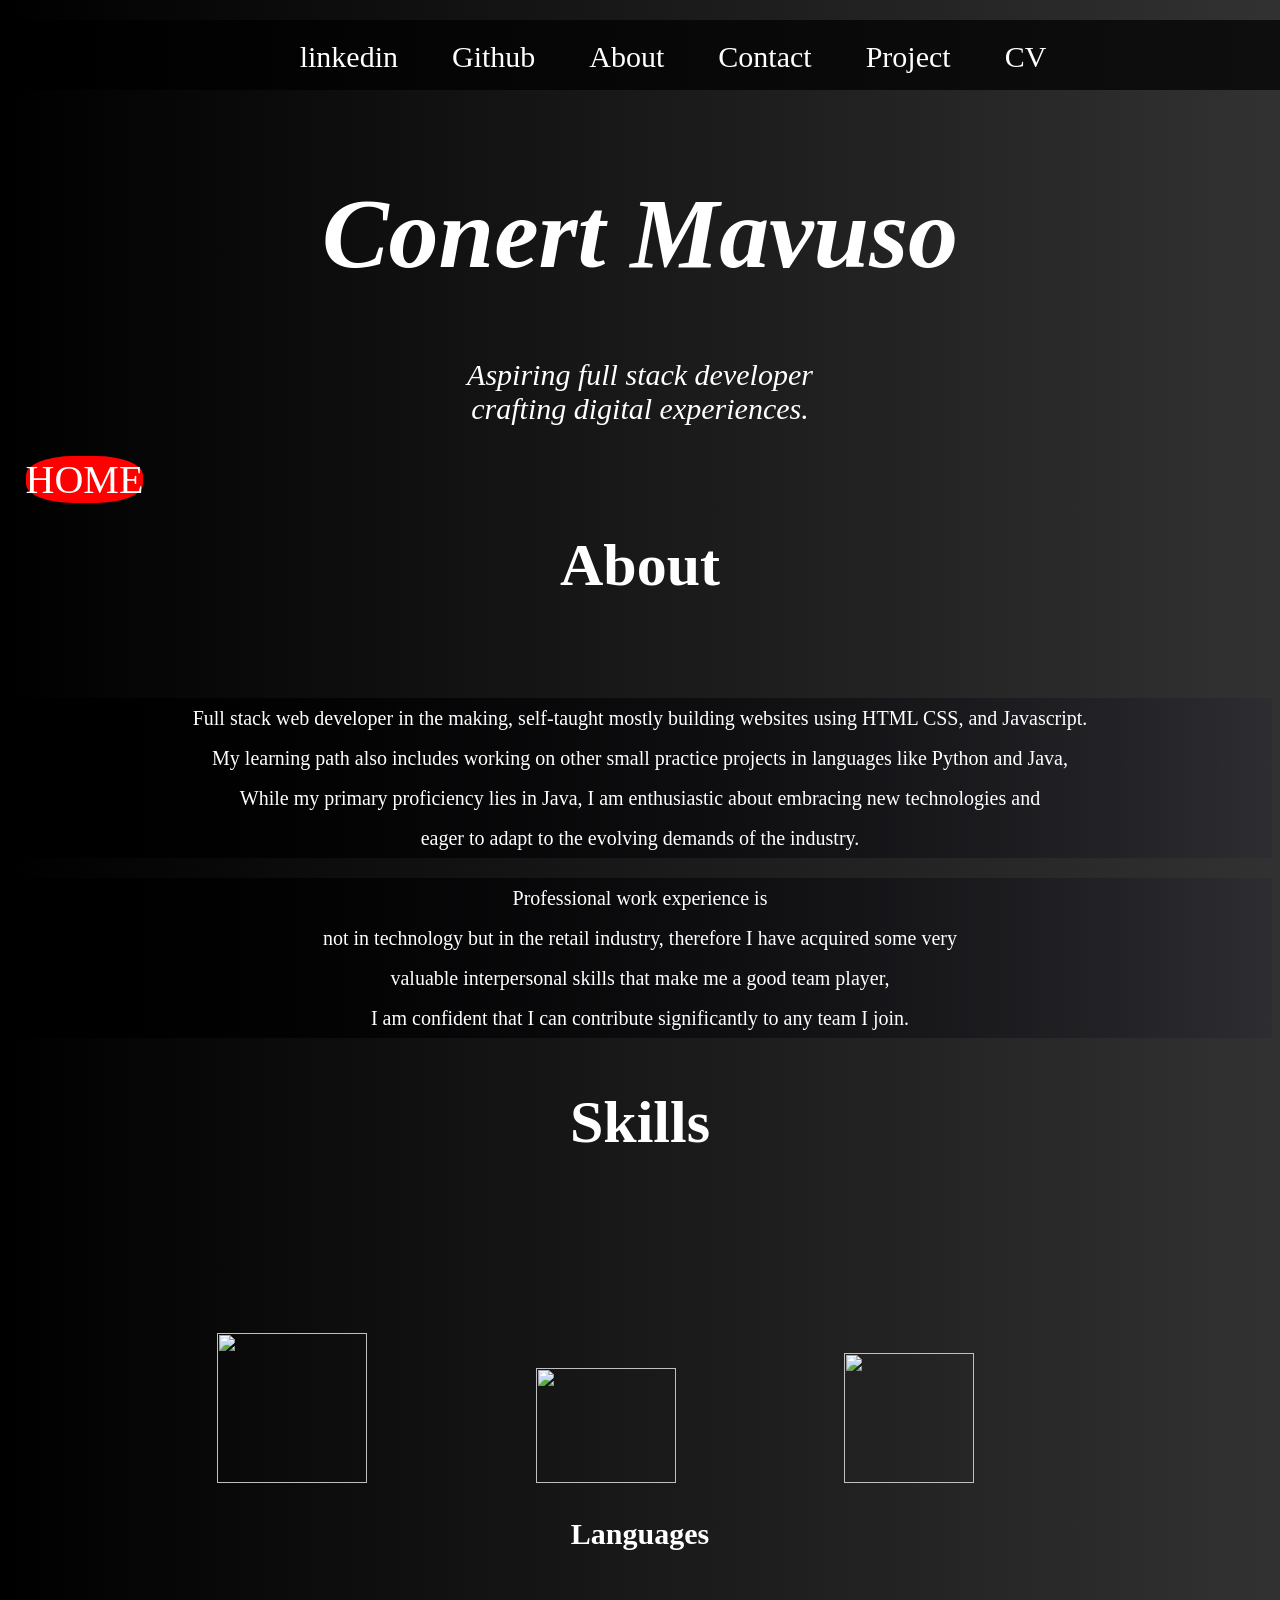
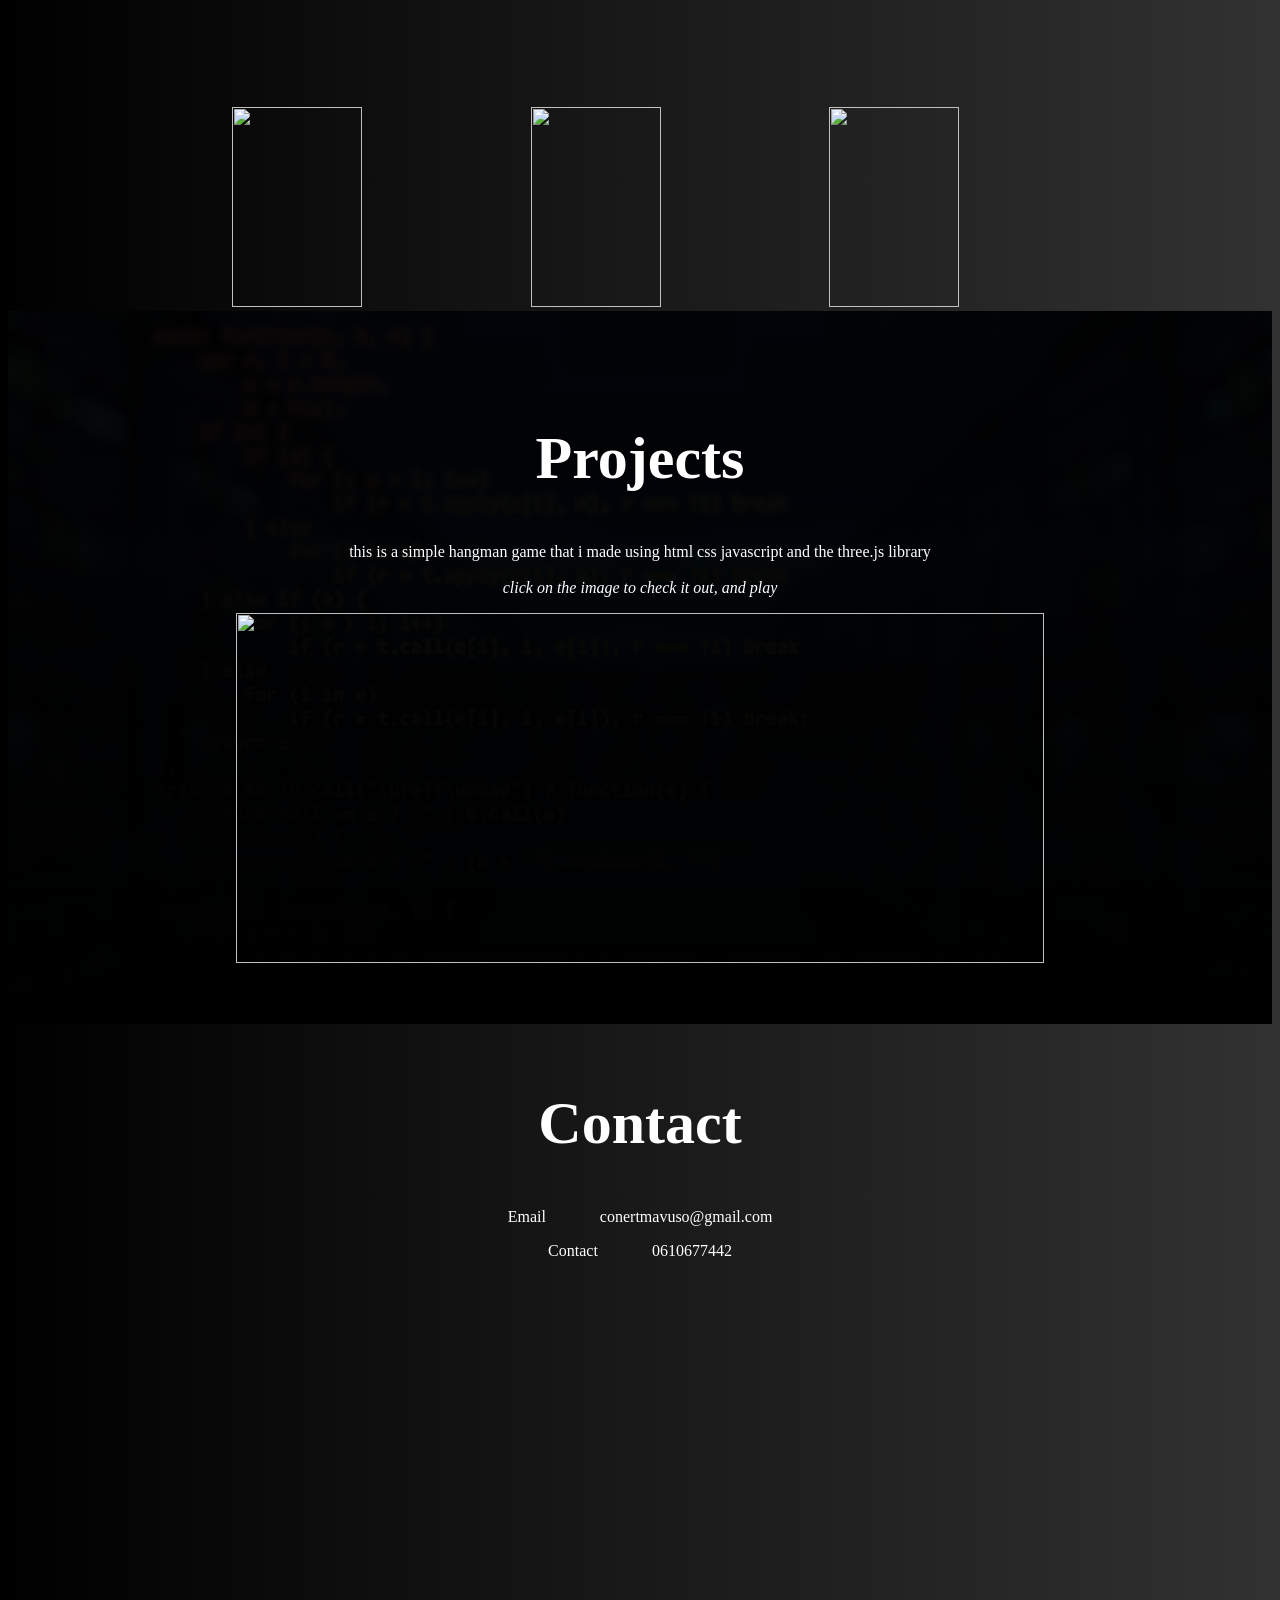
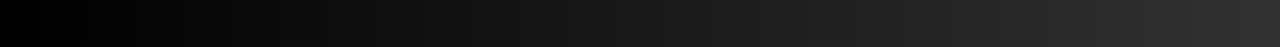
==== index.html @ 81176ad4 "home" ====
<!DOCTYPE html>
<html>
  <head>
    <meta name="viewport" content="width=device-width, initial-scale=1.0">

    <title>personal site</title>
    <link rel="stylesheet" href="./css/style.css">
    <script src="./js/index.js"></script>

   
  </head>

  <body> 
    <div id="last">
      <a href="#"> HOME </a>
      
    </div>
    <div id="the_header">
        <header>

          <div class="hamburger-menu">
            <span></span>
            <span></span>
            <span></span>
          </div>


          <nav class="navbar">
        <p><a href="https://linkedin.com/in/conert-mavuso-80545427b"  target="_blank">linkedin</a></p>
        <p><a href="https://github.com/conert1" target="_blank">Github</a></p>
      <p><a href="#first_paragraph">About</a></p>
      <p><a href="#fourth_paragraph">Contact</a></p>
      <p><a href="#third_paragraph">Project</a></p>
      <p><a href="./pics/curriculum_vitae_of_Conert_Mavuso.pdf" target="_blank">CV</a></p>
    </nav>
    </header>
    
    <div class="intro">
      <h1>Conert Mavuso</h1>
      <p>
        Aspiring full stack developer <br />
        crafting digital experiences.
      </p>
    </div>
    </div>
    
    <!-- style this -->
    <h2>About</h2>
    <div id="first_paragraph">
      <div id = "first_paragraph_one">
        <p>Full stack web developer in the making, self-taught mostly building websites using HTML CSS, and Javascript.
      <br> My learning path also includes working on other small practice projects in languages like Python and Java,
      <br> While my primary proficiency lies in Java, I am enthusiastic about embracing new technologies and
      <br> eager to adapt to the evolving demands of the industry. 
      </div>
    
      
      <div id = "first_paragraph_two">
        Professional work experience is
      <br> not in technology but in the retail industry,
       therefore I have acquired some very<br> valuable interpersonal skills that make me a good team player,
      <br> I am confident that I can contribute
      significantly to any team I join. </p>
      </div>
      </div>


            <h2>Skills</h2>
         
            <div class="photos">
                <img src="pics/html-5.png" alt="" width="150" height="150">
                <img src="pics/social.png" alt="" width="140" height="115">
                <img src="pics/js.png" alt="" width="130" height="130">
          
            </div>
            <h3>Languages</h3>
            <div class="photos">
                <img src="pics/Python.png" alt="" width="130" height="200">
                <img src="pics/C++.png" alt="" width="130" height="200">
                <img src="pics/Java.png" alt="" width="130" height="200">
         
            </div>
    
        <div id="third_paragraph">
            <h2>Projects</h2>
            <p>this is a simple hangman game that i made using html css javascript and the three.js library<br><br><i>click on the image to check it out, and play</i> </p>
            <a href="https://conert1.github.io/personal-profile/game/"><img src="pics/hangman.png" alt="" height="350" width="80%"></a>
        </div>

        <div id="fourth_paragraph">
        <h2>Contact</h2>
        <p>Email            conertmavuso@gmail.com</p>
        <p>Contact          0610677442</p>
        <!-- <p>Send me a message on linkedin <a href="https://linkedin.com/in/conert-mavuso-80545427b">linkedin</a></p> -->
        </div>
 
  </body>
</html>
---- css/style.css ----
body {
  background-image: linear-gradient(
    90deg,
    rgb(0, 0, 0),
    rgba(36, 36, 37, 0.938)
  );
  text-align: center;
}

#the_header {
  padding-top: 8%;
  height: fit-content;
  padding-bottom: 2%;
}

h1 {
  color: white;
  font-size: 100px;
}
 
h2{
  color: white;
  font-size: 80px;
}

h3{
  color: white;
  font-size: 30px;
}

header {
  position: fixed;
  margin-top: -7%;
  background-color: rgba(0, 0, 0, 0.705);
  width: 100%;
}

header p {
  display: inline-block;
  margin-top: 20px;
  padding-left: 50px;
}

header a {
  display: block;
  text-decoration: none;
  color: white;
  font-size: 30px;
}

header a:hover {
  color: greenyellow;
}

.intro {
  padding-top: 0%;
  font-size: 30px;
  font-style: italic;
  color: white;
}

h2 {
  font-size: 60px;
}
#first_paragraph {
  height: fit-content;
  padding-top: 6%;
  margin-top: -3.8%;
  color: white;
  /* background-image: linear-gradient(rgba(0, 0, 0, 0.6), rgba(0, 0, 0, 0.8)), url("/pics/monitor-1307227_1920.jpg"); */
  font-size: 20px;
  white-space: 60px;
  line-height: 40px;
}

#first_paragraph_one{
  background-image: linear-gradient(
    90deg,
    rgb(0, 0, 0),
    rgba(5, 5, 43, 0.1)
  );
}
#first_paragraph_two{
  background-image: linear-gradient(
    90deg,
    rgb(0, 0, 0),
    rgba(5, 5, 43, 0.1)
  );
}

.photos{
  width: 100%;
}

.photos img {
  padding-left: 3%;
  margin-right: 10%;
  padding-top: 10%;
  transition: transform 0.3s ease;
}

.photos img:hover {
  transform: scale(1.1);
}

#third_paragraph img:hover {
  transition: transform 0.3s ease;
  transform: scale(1.1);
}

#third_paragraph {
  height: 650px;
  color: white;

  background-image: linear-gradient(rgba(0, 0, 0, 0.95), rgba(0, 0, 0, 2)), url("/pics/source-4280758_1280.jpg");
  padding-top: 5%;
}

#fourth_paragraph {
  color: white;
  height: 600px;
  margin-top: -3.8%;
  /* font-size: 2vw; */
  word-spacing: 50px;
  padding-top: 5%;
}

#fourth_paragraph a {
  color: wheat;
  text-decoration: none;
}

#fourth_paragraph a:hover {
  color: greenyellow;
}

#last {
  position: fixed;
  left: 2%;
  text-decoration: none;
  margin-top: 35%;
  color: white;
  background-color: rgb(255, 0, 0);
  font-size: 40px;
  border-radius: 40%;
  transition: transform 0.3s ease;
  z-index: 1000;
}

#last:hover {
  text-decoration: none;
  transform: scale(1.4);
}

#last a {
  text-decoration: none;
  color: white;
}


.hamburger-menu {
    display: none;
    flex-direction: column;
    cursor: pointer;
  }
  
  .hamburger-menu span {
    background: white;
    height: 3px;
    margin: 5px;
    width: 25px;
  }

  @media (max-width: 800px) {
    .hamburger-menu {
      display: flex;
    }
  
    .navbar {
      display: none; 
      flex-direction: column;
      width: 100%;
    }
  
    .navbar.active {
      display: flex; 
    }
  }
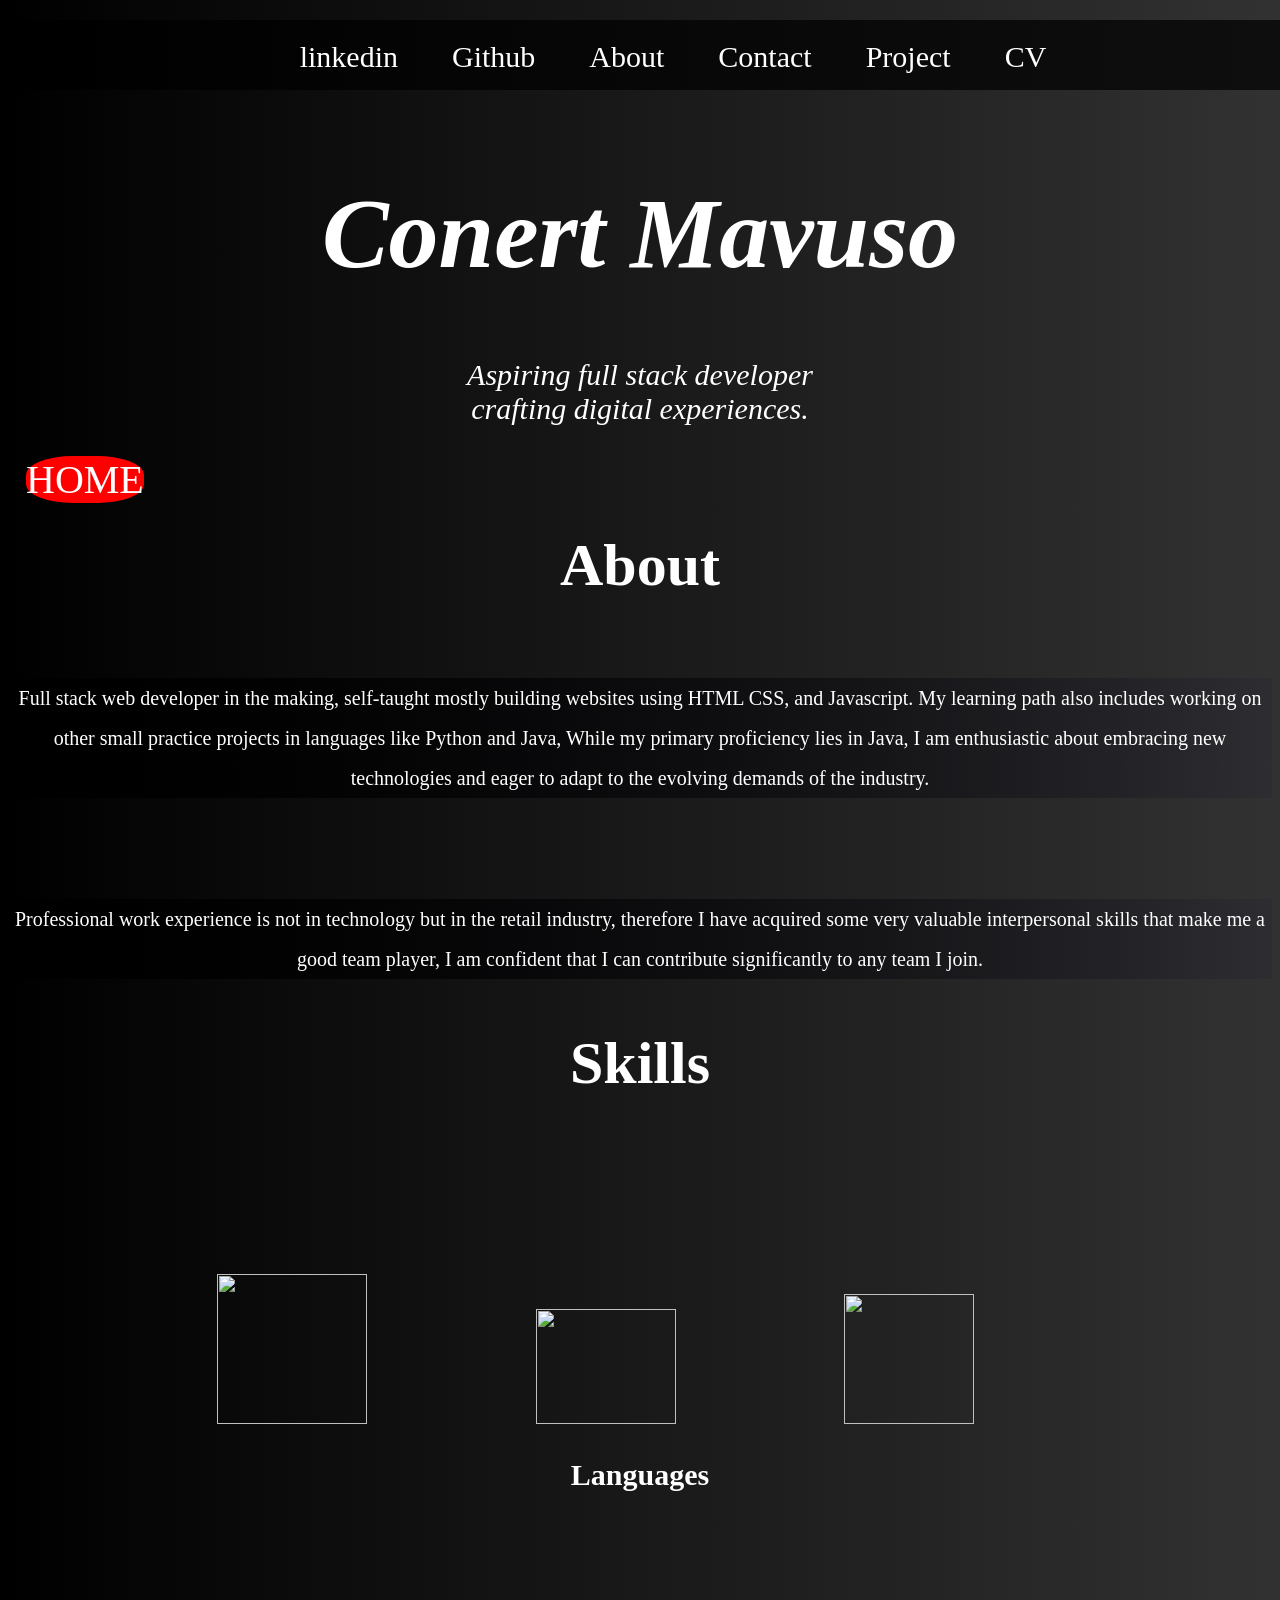
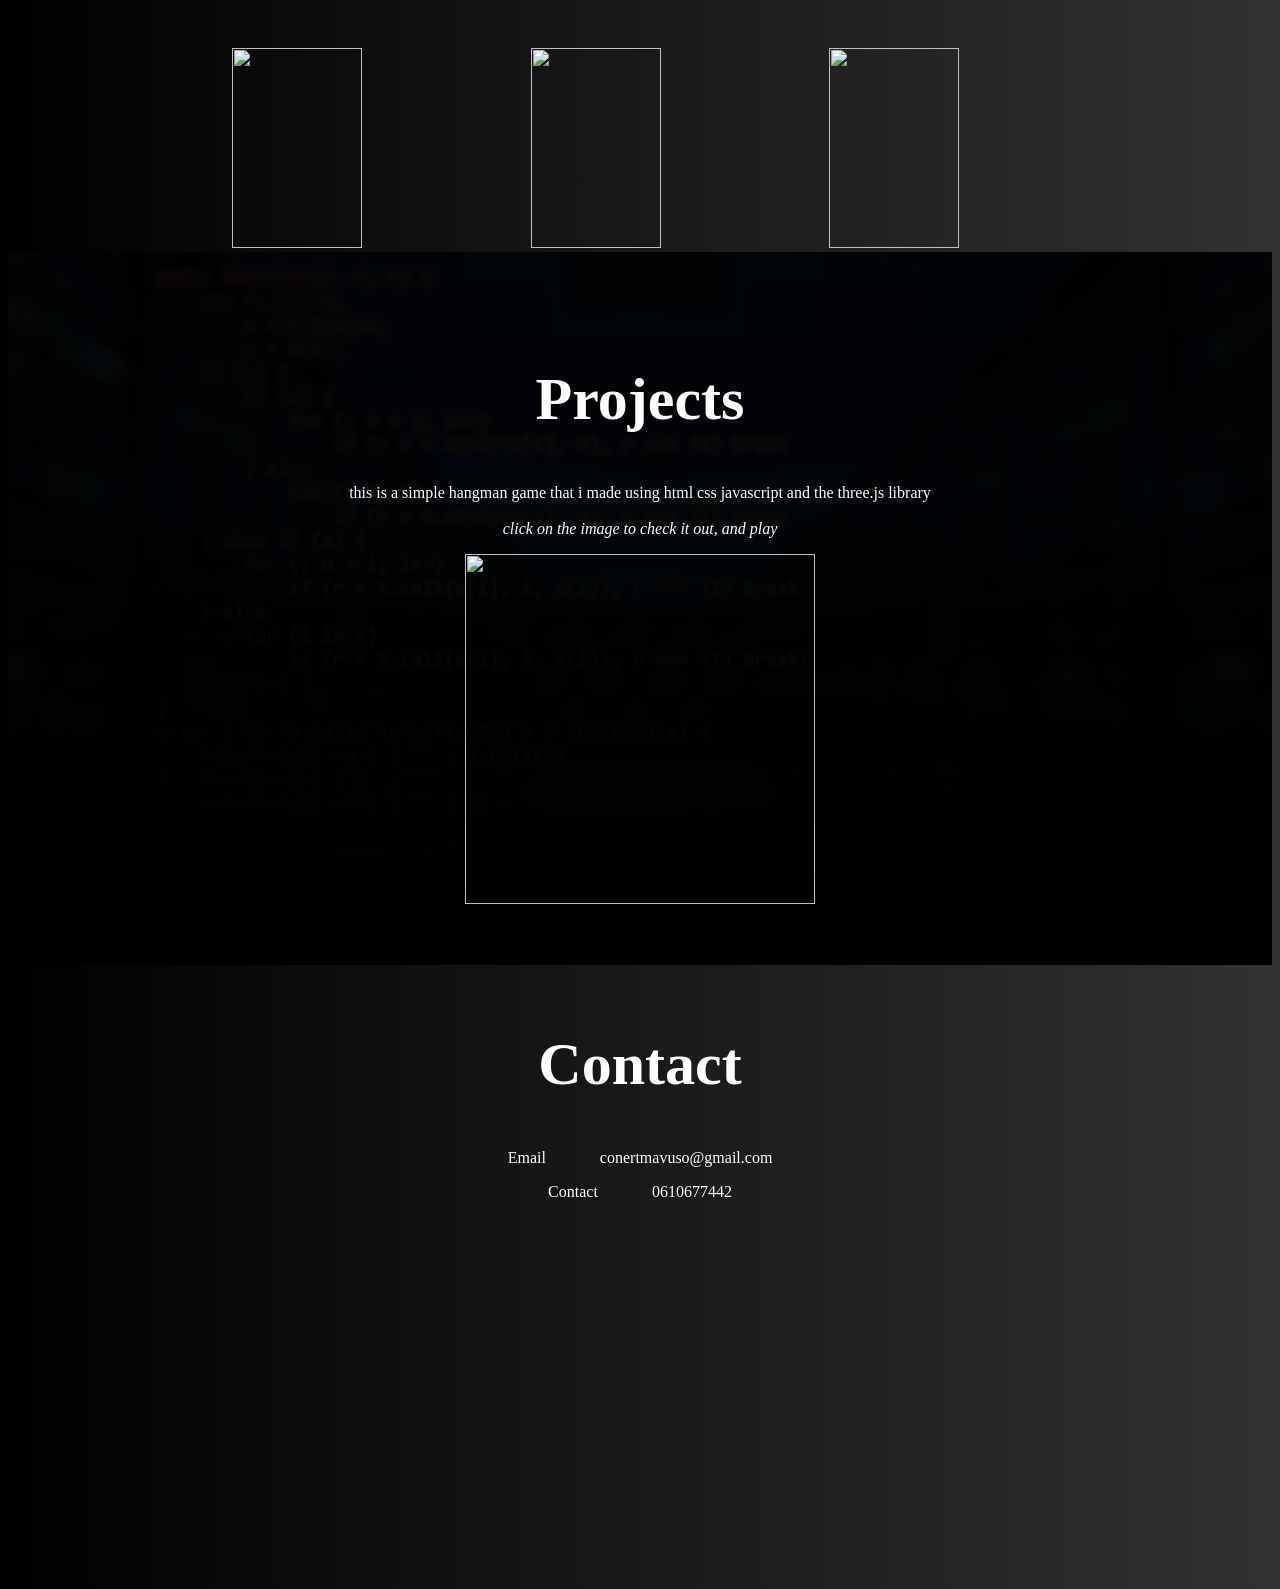
==== commit b54885d6: "fixed the html" ====
--- a/index.html
+++ b/index.html
@@ -1,5 +1,5 @@
 <!DOCTYPE html>
-<html>
+<html lang="en">
   <head>
     <meta name="viewport" content="width=device-width, initial-scale=1.0">
 
@@ -38,29 +38,28 @@
     <div class="intro">
       <h1>Conert Mavuso</h1>
       <p>
-        Aspiring full stack developer <br />
+        Aspiring full stack developer <br/>
         crafting digital experiences.
       </p>
     </div>
     </div>
     
-    <!-- style this -->
     <h2>About</h2>
     <div id="first_paragraph">
       <div id = "first_paragraph_one">
-        <p>Full stack web developer in the making, self-taught mostly building websites using HTML CSS, and Javascript.
-      <br> My learning path also includes working on other small practice projects in languages like Python and Java,
-      <br> While my primary proficiency lies in Java, I am enthusiastic about embracing new technologies and
-      <br> eager to adapt to the evolving demands of the industry. 
+        Full stack web developer in the making, self-taught mostly building websites using HTML CSS, and Javascript.
+       My learning path also includes working on other small practice projects in languages like Python and Java,
+       While my primary proficiency lies in Java, I am enthusiastic about embracing new technologies and
+       eager to adapt to the evolving demands of the industry. 
       </div>
     
       
       <div id = "first_paragraph_two">
         Professional work experience is
-      <br> not in technology but in the retail industry,
-       therefore I have acquired some very<br> valuable interpersonal skills that make me a good team player,
-      <br> I am confident that I can contribute
-      significantly to any team I join. </p>
+      not in technology but in the retail industry,
+       therefore I have acquired some very valuable interpersonal skills that make me a good team player,
+      I am confident that I can contribute
+      significantly to any team I join.
       </div>
       </div>
 
@@ -84,14 +83,13 @@
         <div id="third_paragraph">
             <h2>Projects</h2>
             <p>this is a simple hangman game that i made using html css javascript and the three.js library<br><br><i>click on the image to check it out, and play</i> </p>
-            <a href="https://conert1.github.io/personal-profile/game/"><img src="pics/hangman.png" alt="" height="350" width="80%"></a>
+            <a href="https://conert1.github.io/personal-profile/game/"><img src="pics/hangman.png" alt="" height="350" width="350"></a>
         </div>
 
         <div id="fourth_paragraph">
         <h2>Contact</h2>
         <p>Email            conertmavuso@gmail.com</p>
         <p>Contact          0610677442</p>
-        <!-- <p>Send me a message on linkedin <a href="https://linkedin.com/in/conert-mavuso-80545427b">linkedin</a></p> -->
         </div>
  
   </body>
--- a/css/style.css
+++ b/css/style.css
@@ -81,6 +81,7 @@
   );
 }
 #first_paragraph_two{
+  margin-top: 8%;
   background-image: linear-gradient(
     90deg,
     rgb(0, 0, 0),
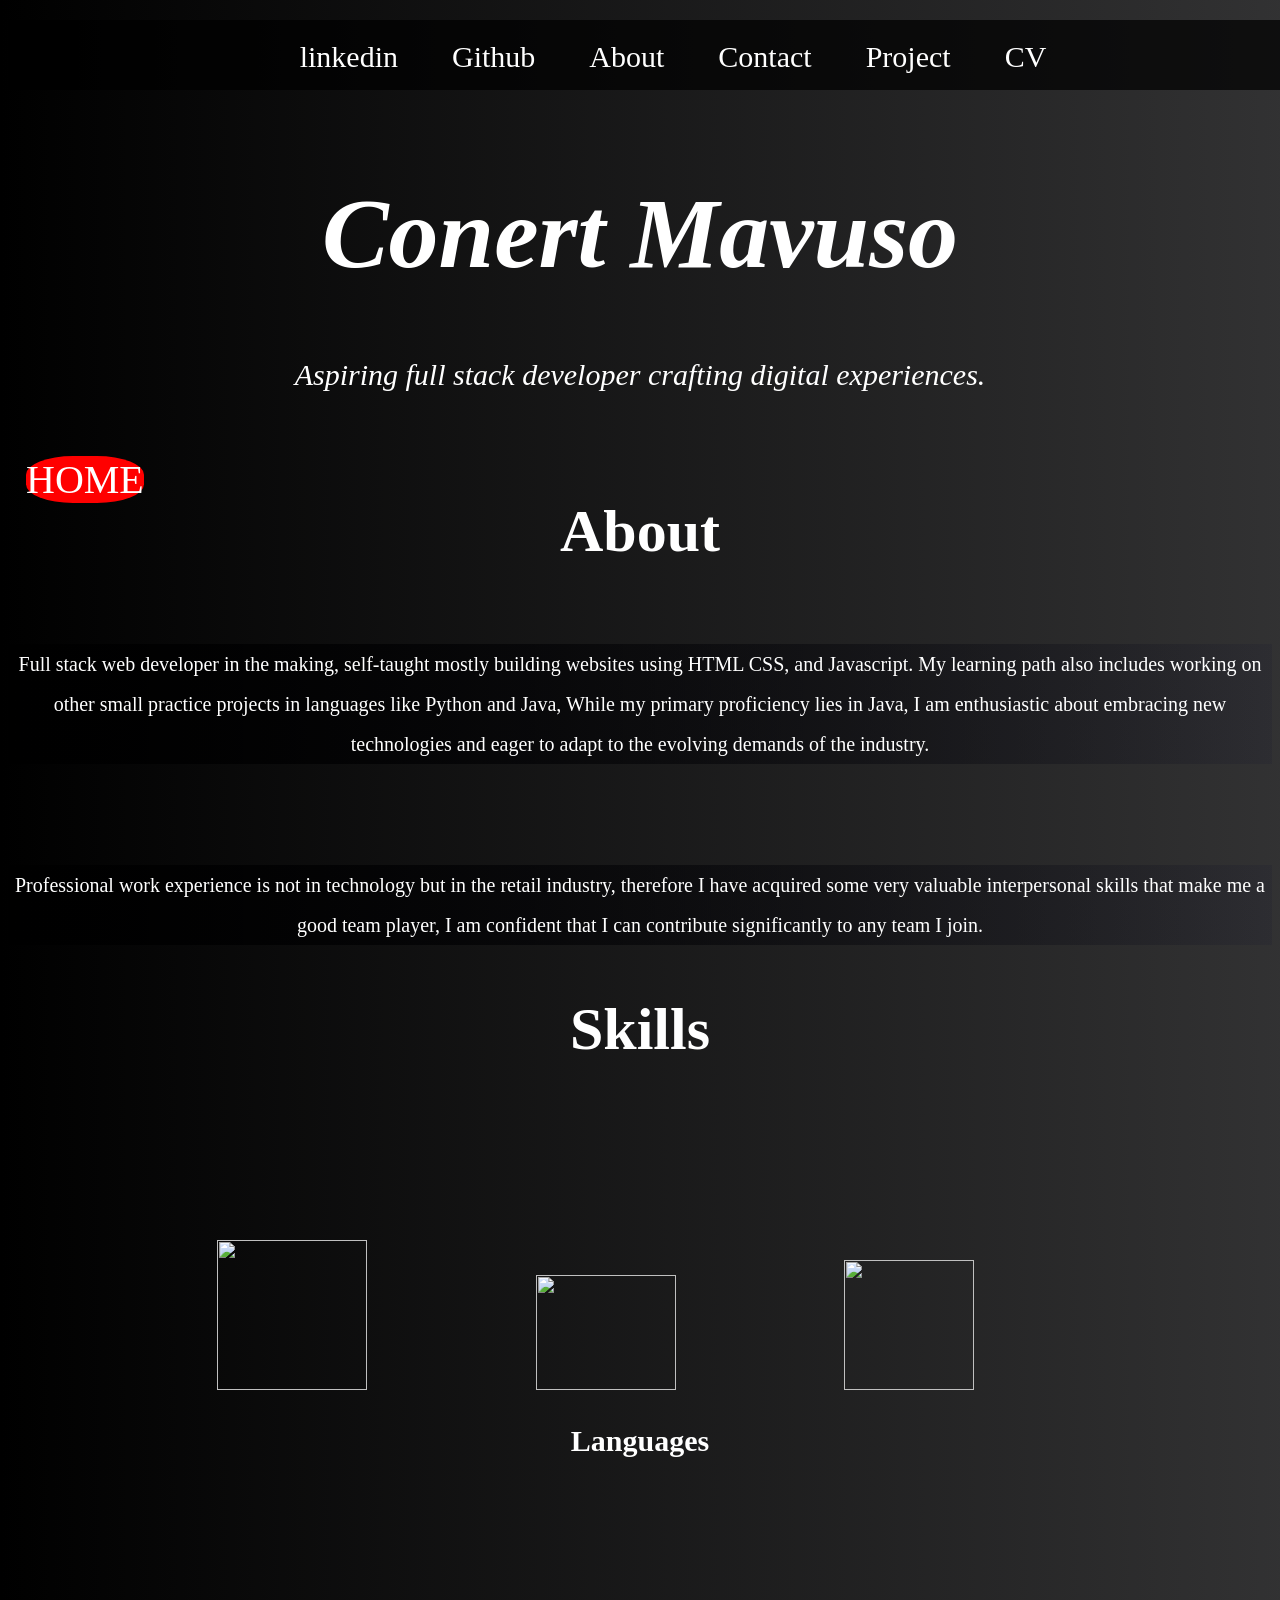
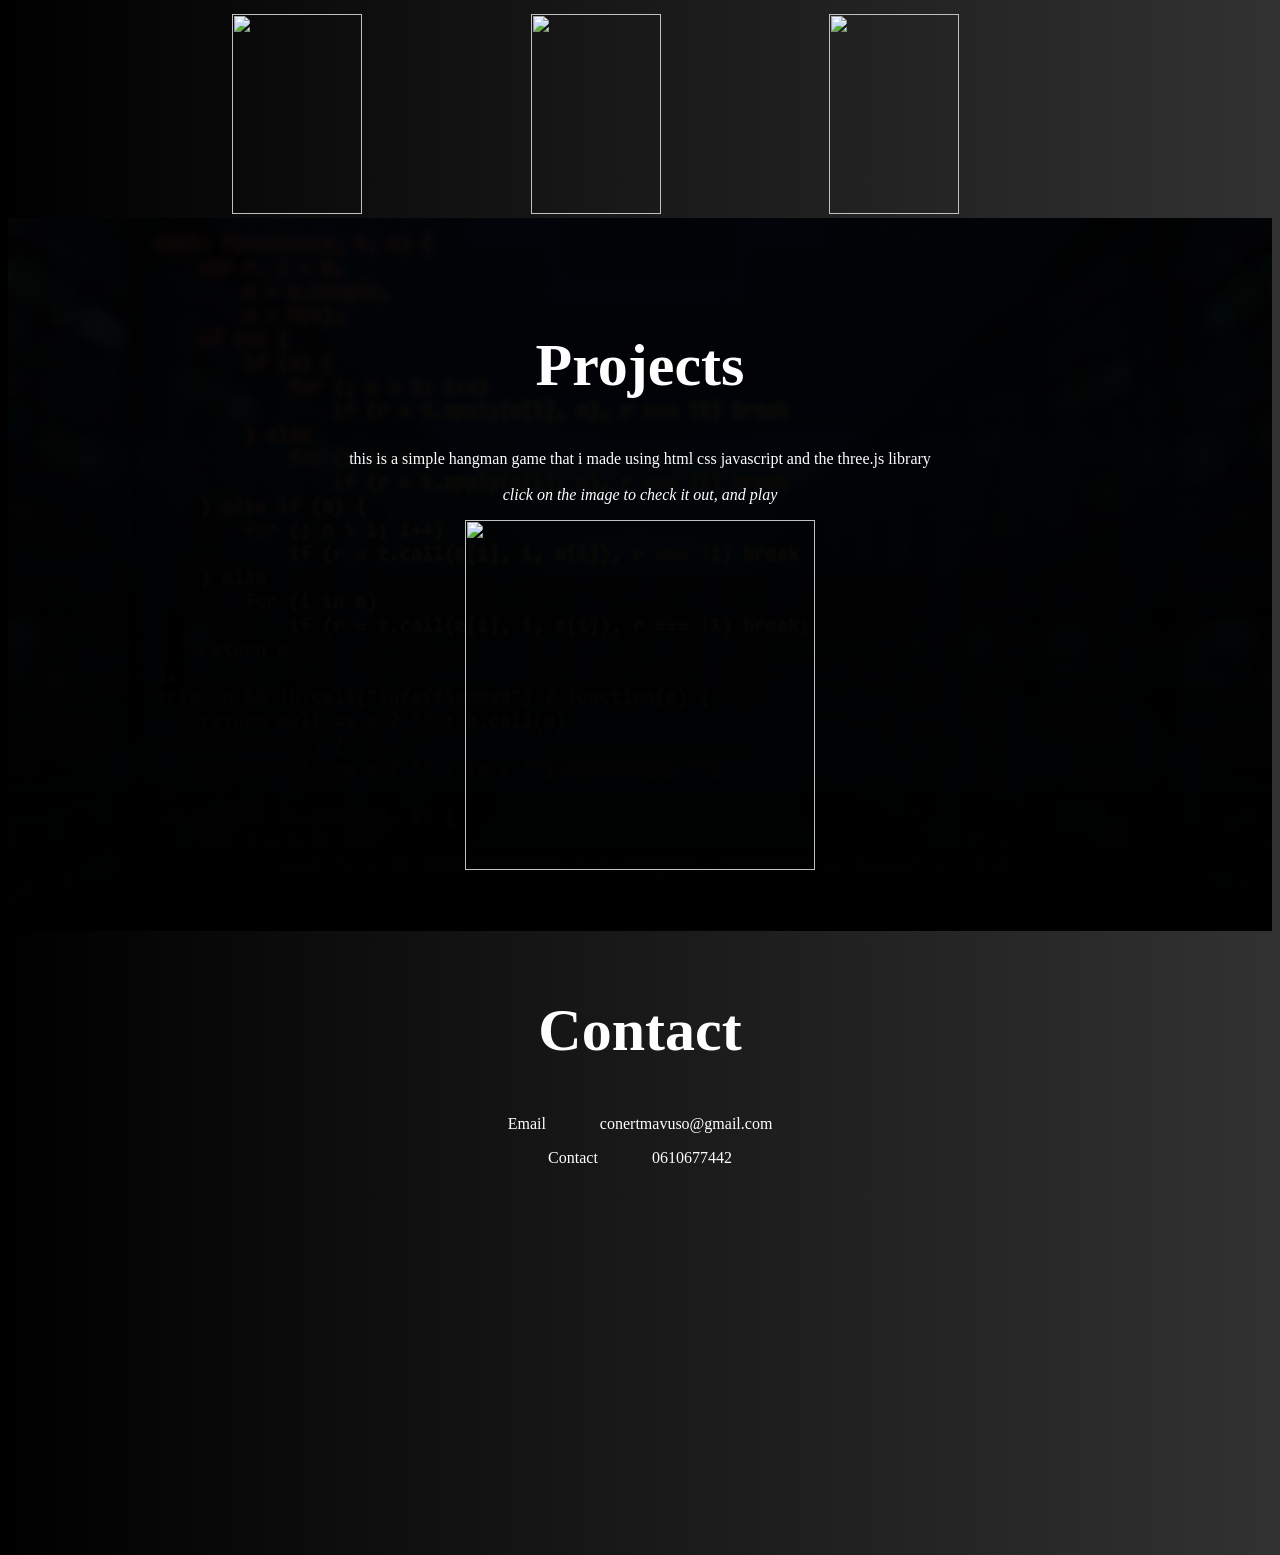
==== commit 0cc95403: "fixed the htmll" ====
--- a/index.html
+++ b/index.html
@@ -38,7 +38,7 @@
     <div class="intro">
       <h1>Conert Mavuso</h1>
       <p>
-        Aspiring full stack developer <br/>
+        Aspiring full stack developer
         crafting digital experiences.
       </p>
     </div>
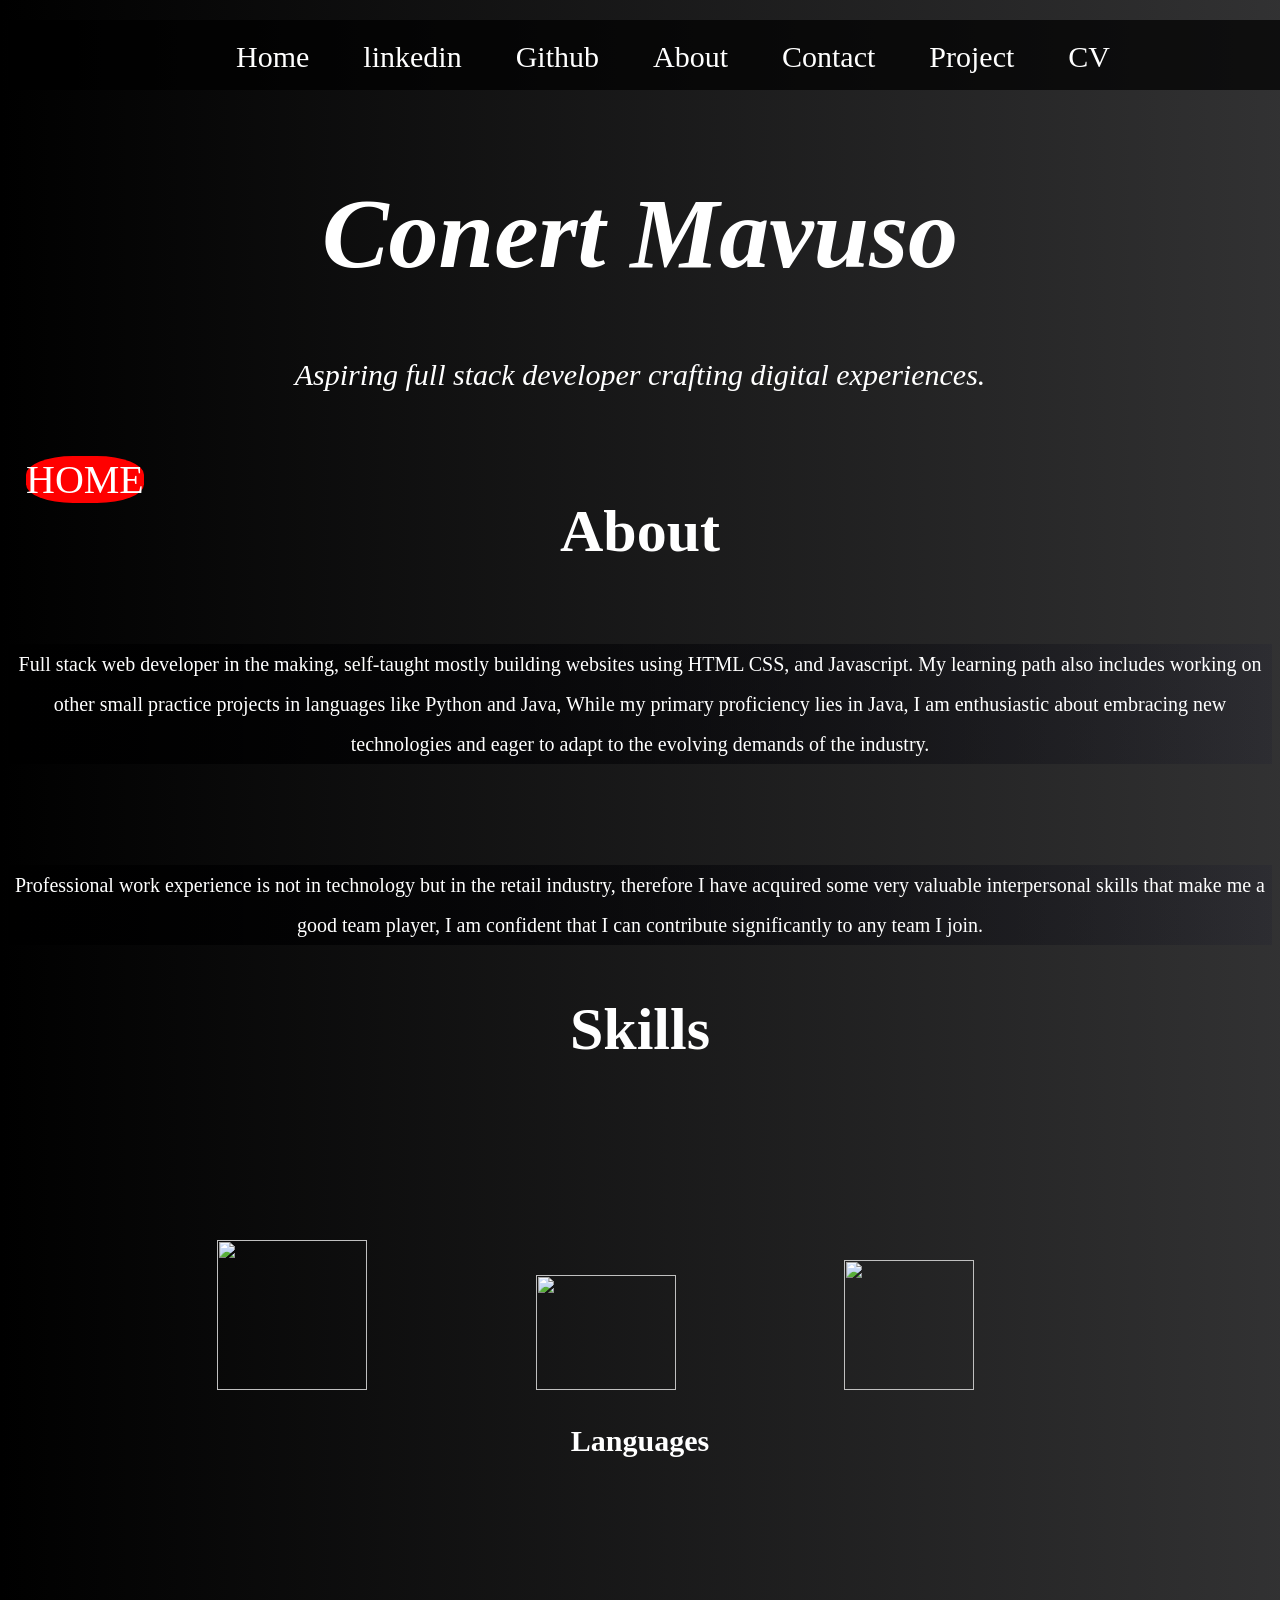
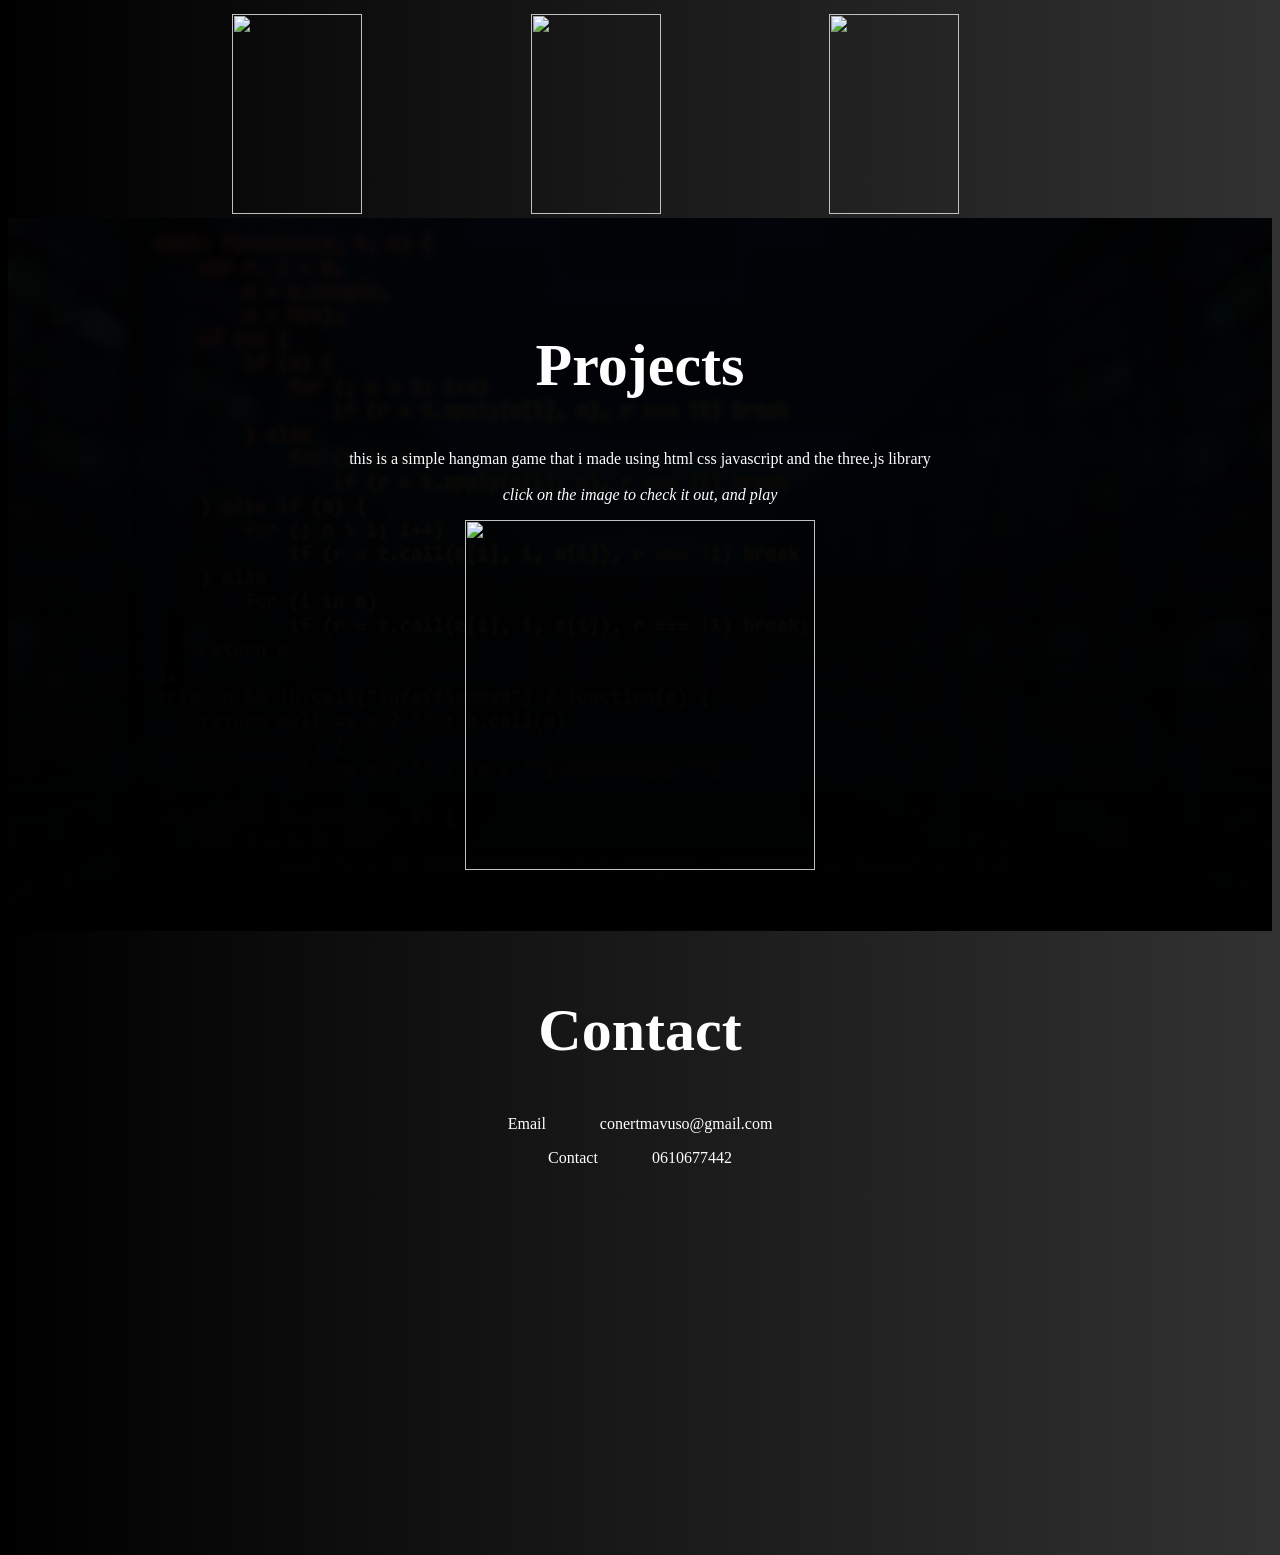
==== commit 02ca6ebc: "added home to navigation" ====
--- a/index.html
+++ b/index.html
@@ -26,8 +26,10 @@
 
 
           <nav class="navbar">
+         <p><a href="#"> Home </a></p>   
         <p><a href="https://linkedin.com/in/conert-mavuso-80545427b"  target="_blank">linkedin</a></p>
         <p><a href="https://github.com/conert1" target="_blank">Github</a></p>
+        
       <p><a href="#first_paragraph">About</a></p>
       <p><a href="#fourth_paragraph">Contact</a></p>
       <p><a href="#third_paragraph">Project</a></p>
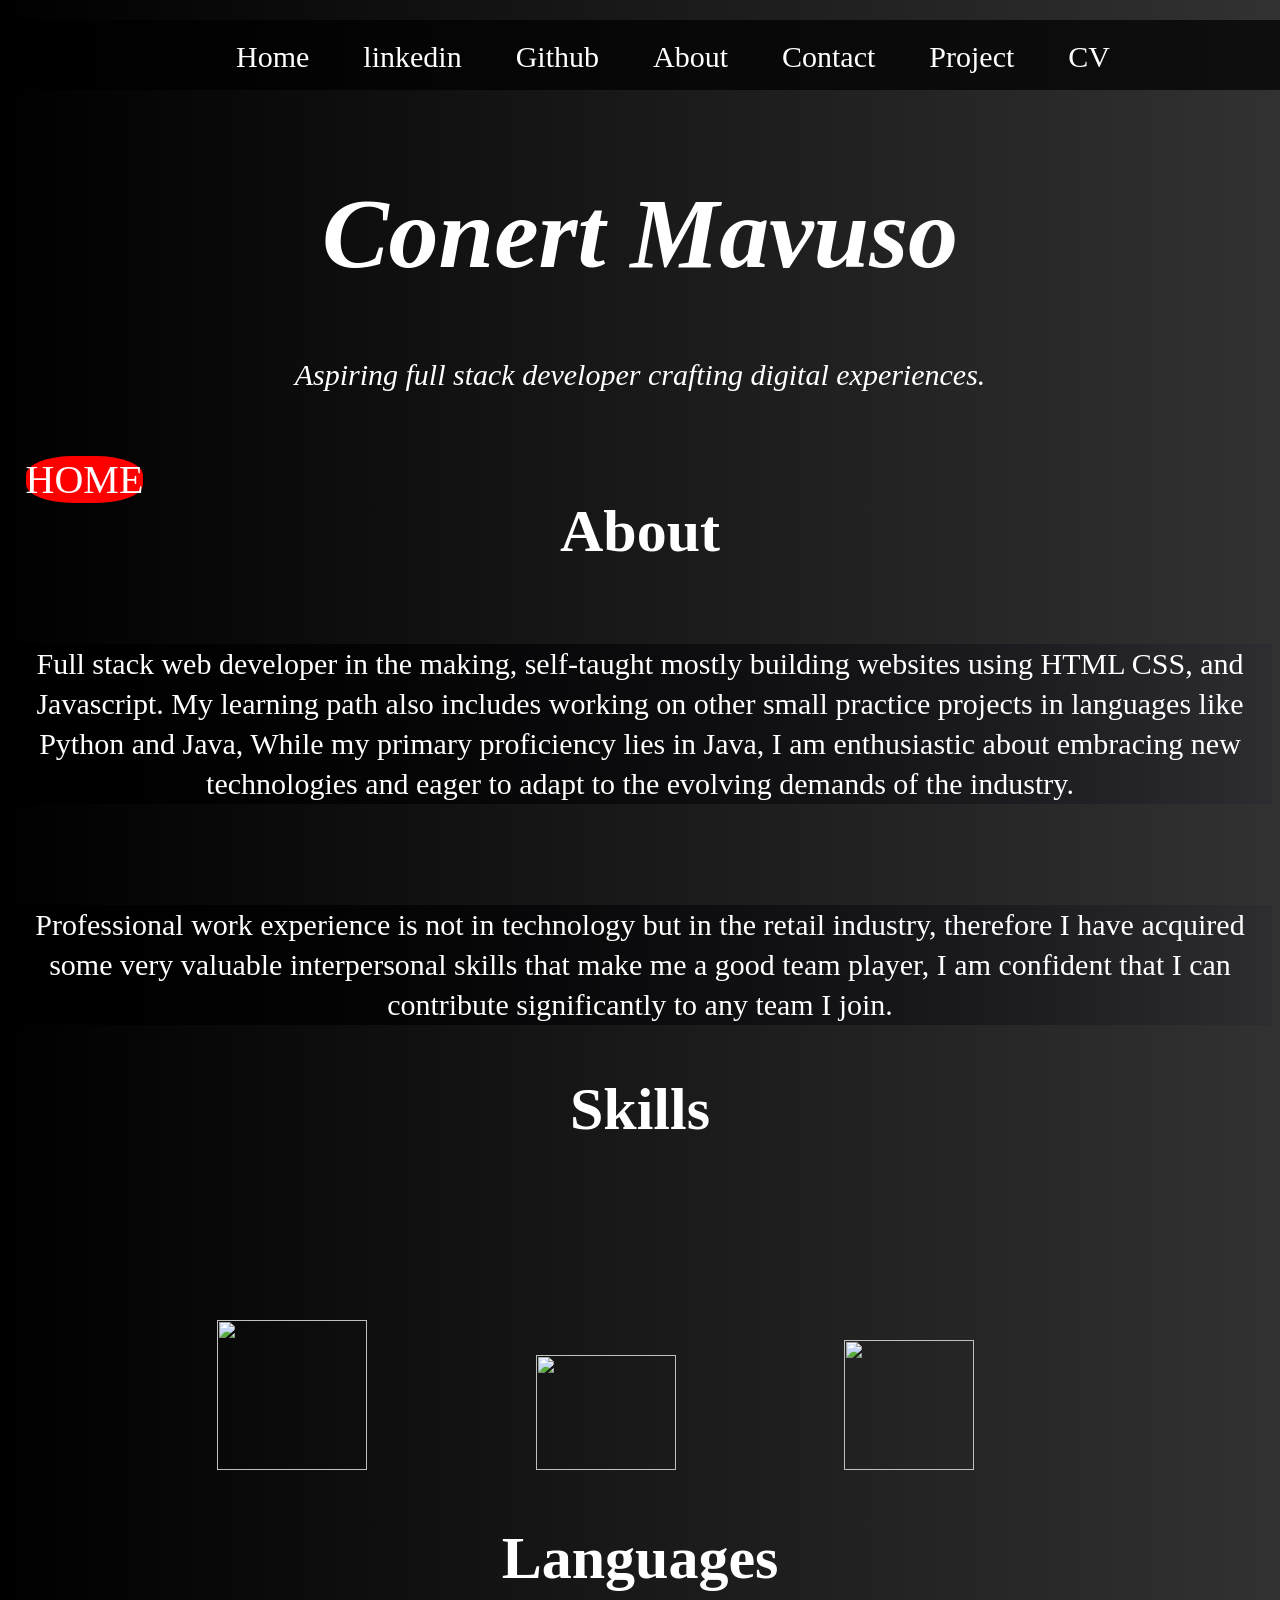
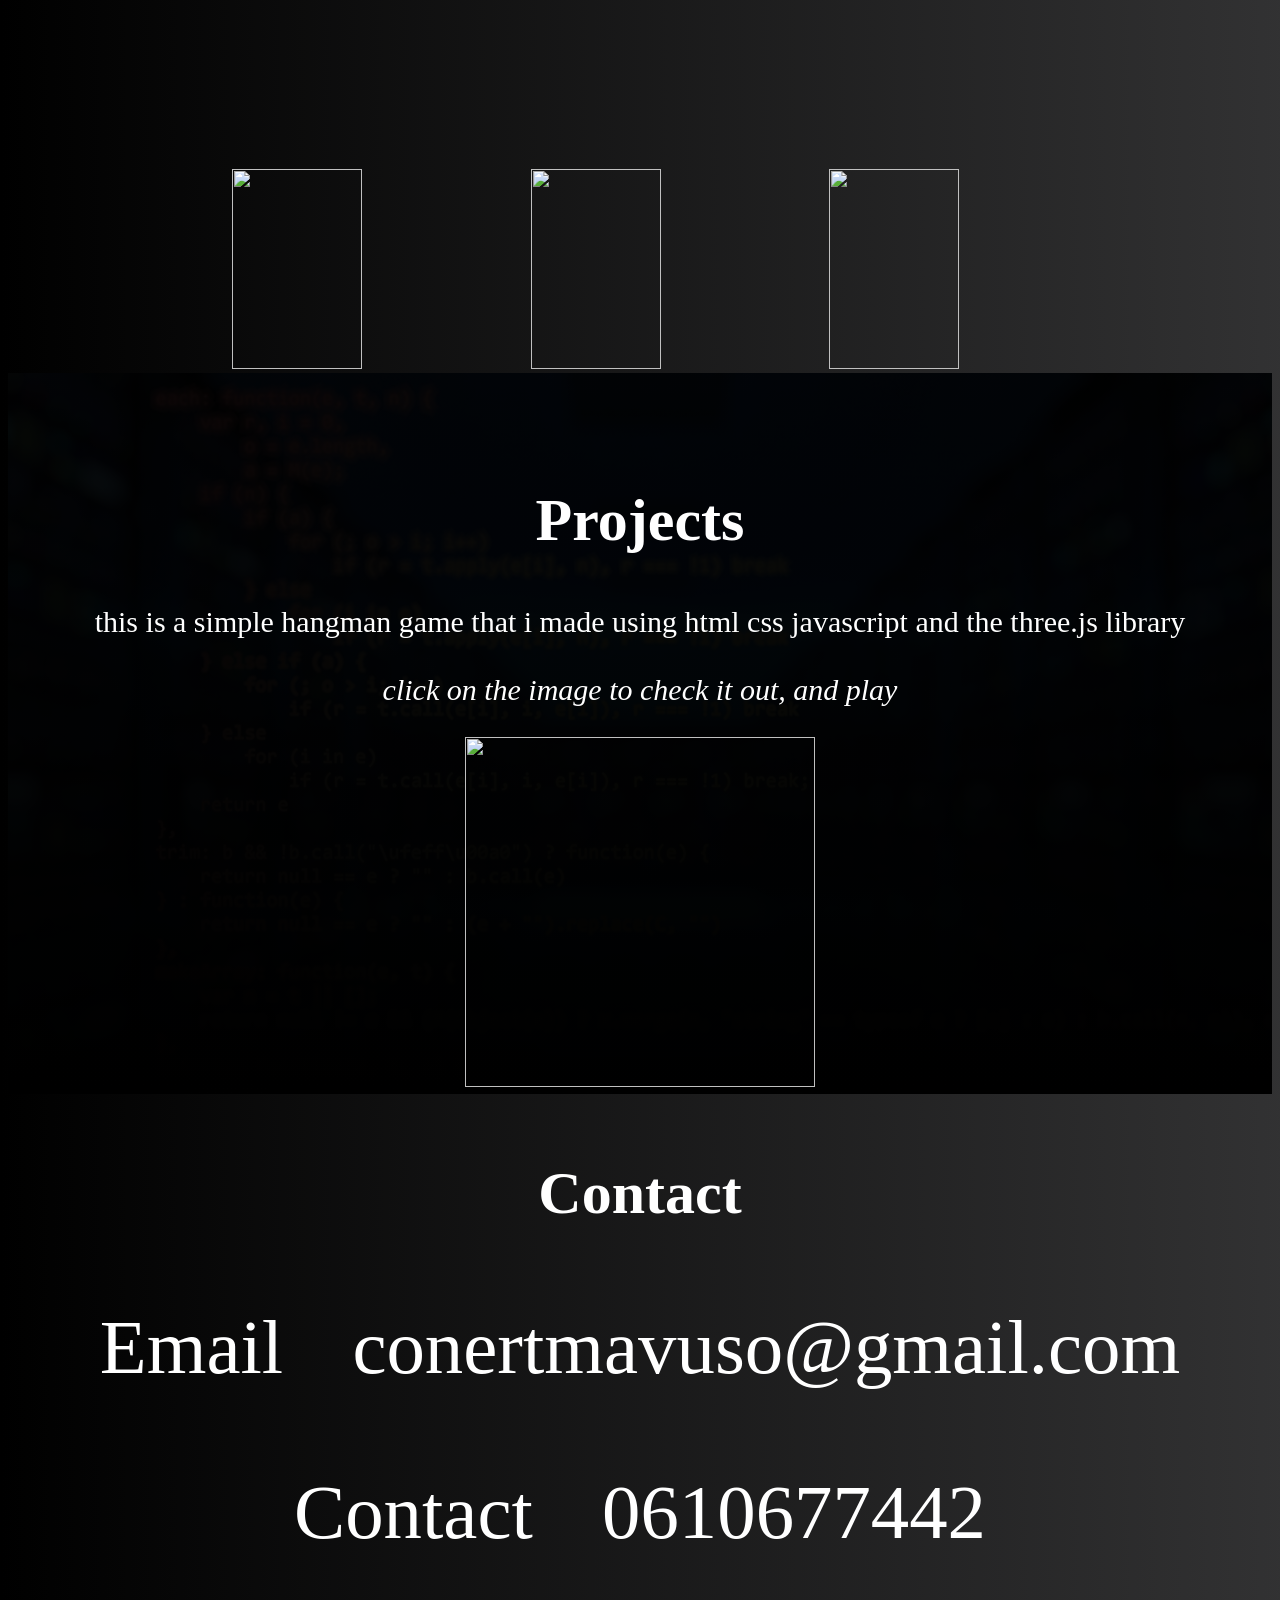
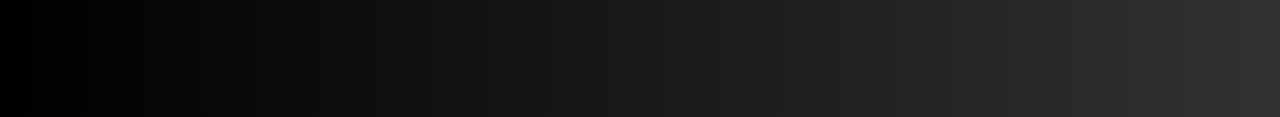
==== commit a3bca06b: "made font a little bigger" ====
--- a/index.html
+++ b/index.html
@@ -74,7 +74,7 @@
                 <img src="pics/js.png" alt="" width="130" height="130">
           
             </div>
-            <h3>Languages</h3>
+            <h2>Languages</h2>
             <div class="photos">
                 <img src="pics/Python.png" alt="" width="130" height="200">
                 <img src="pics/C++.png" alt="" width="130" height="200">
--- a/css/style.css
+++ b/css/style.css
@@ -68,7 +68,7 @@
   margin-top: -3.8%;
   color: white;
   /* background-image: linear-gradient(rgba(0, 0, 0, 0.6), rgba(0, 0, 0, 0.8)), url("/pics/monitor-1307227_1920.jpg"); */
-  font-size: 20px;
+  font-size: 30px;
   white-space: 60px;
   line-height: 40px;
 }
@@ -106,13 +106,13 @@
 
 #third_paragraph img:hover {
   transition: transform 0.3s ease;
-  transform: scale(1.1);
+  transform: scale(1.02);
 }
 
 #third_paragraph {
-  height: 650px;
+  /* height: 650px; */
   color: white;
-
+  font-size: 30px;
   background-image: linear-gradient(rgba(0, 0, 0, 0.95), rgba(0, 0, 0, 2)), url("/pics/source-4280758_1280.jpg");
   padding-top: 5%;
 }
@@ -121,7 +121,7 @@
   color: white;
   height: 600px;
   margin-top: -3.8%;
-  /* font-size: 2vw; */
+  font-size: 6vw;
   word-spacing: 50px;
   padding-top: 5%;
 }
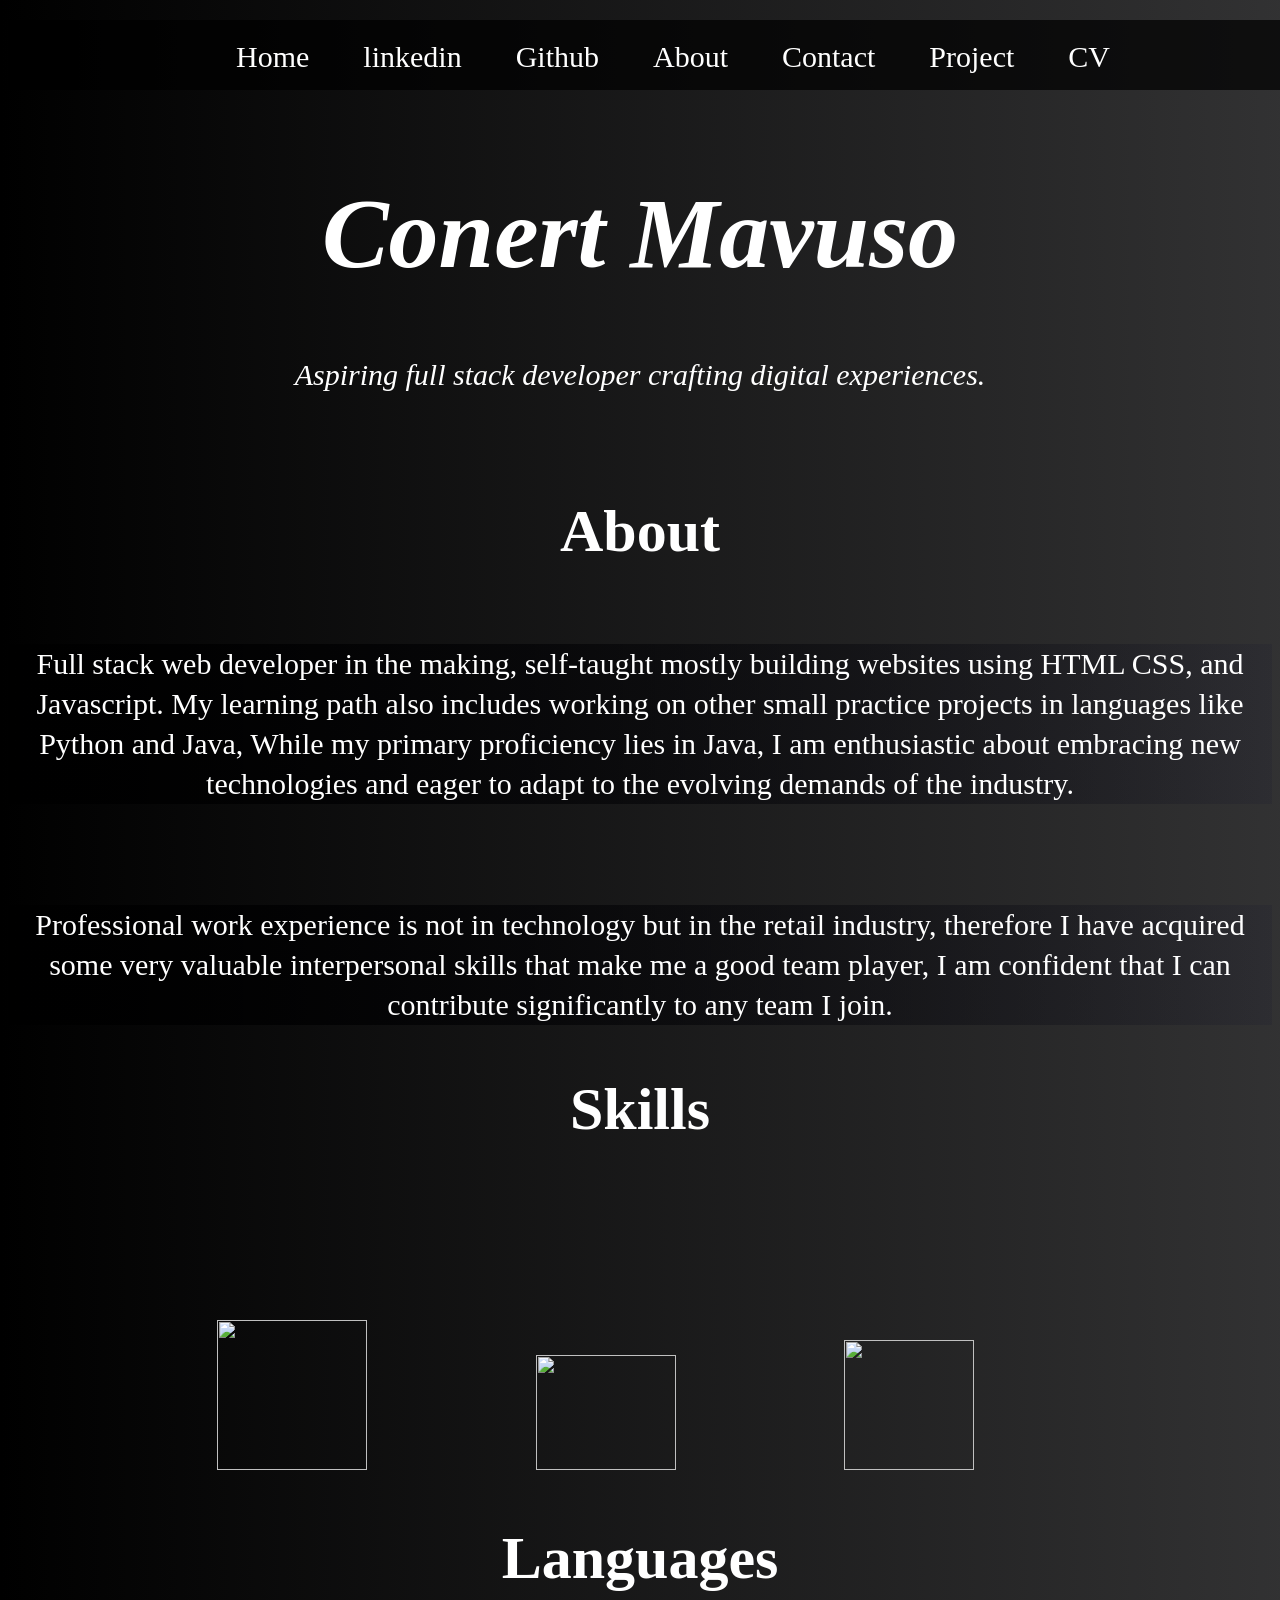
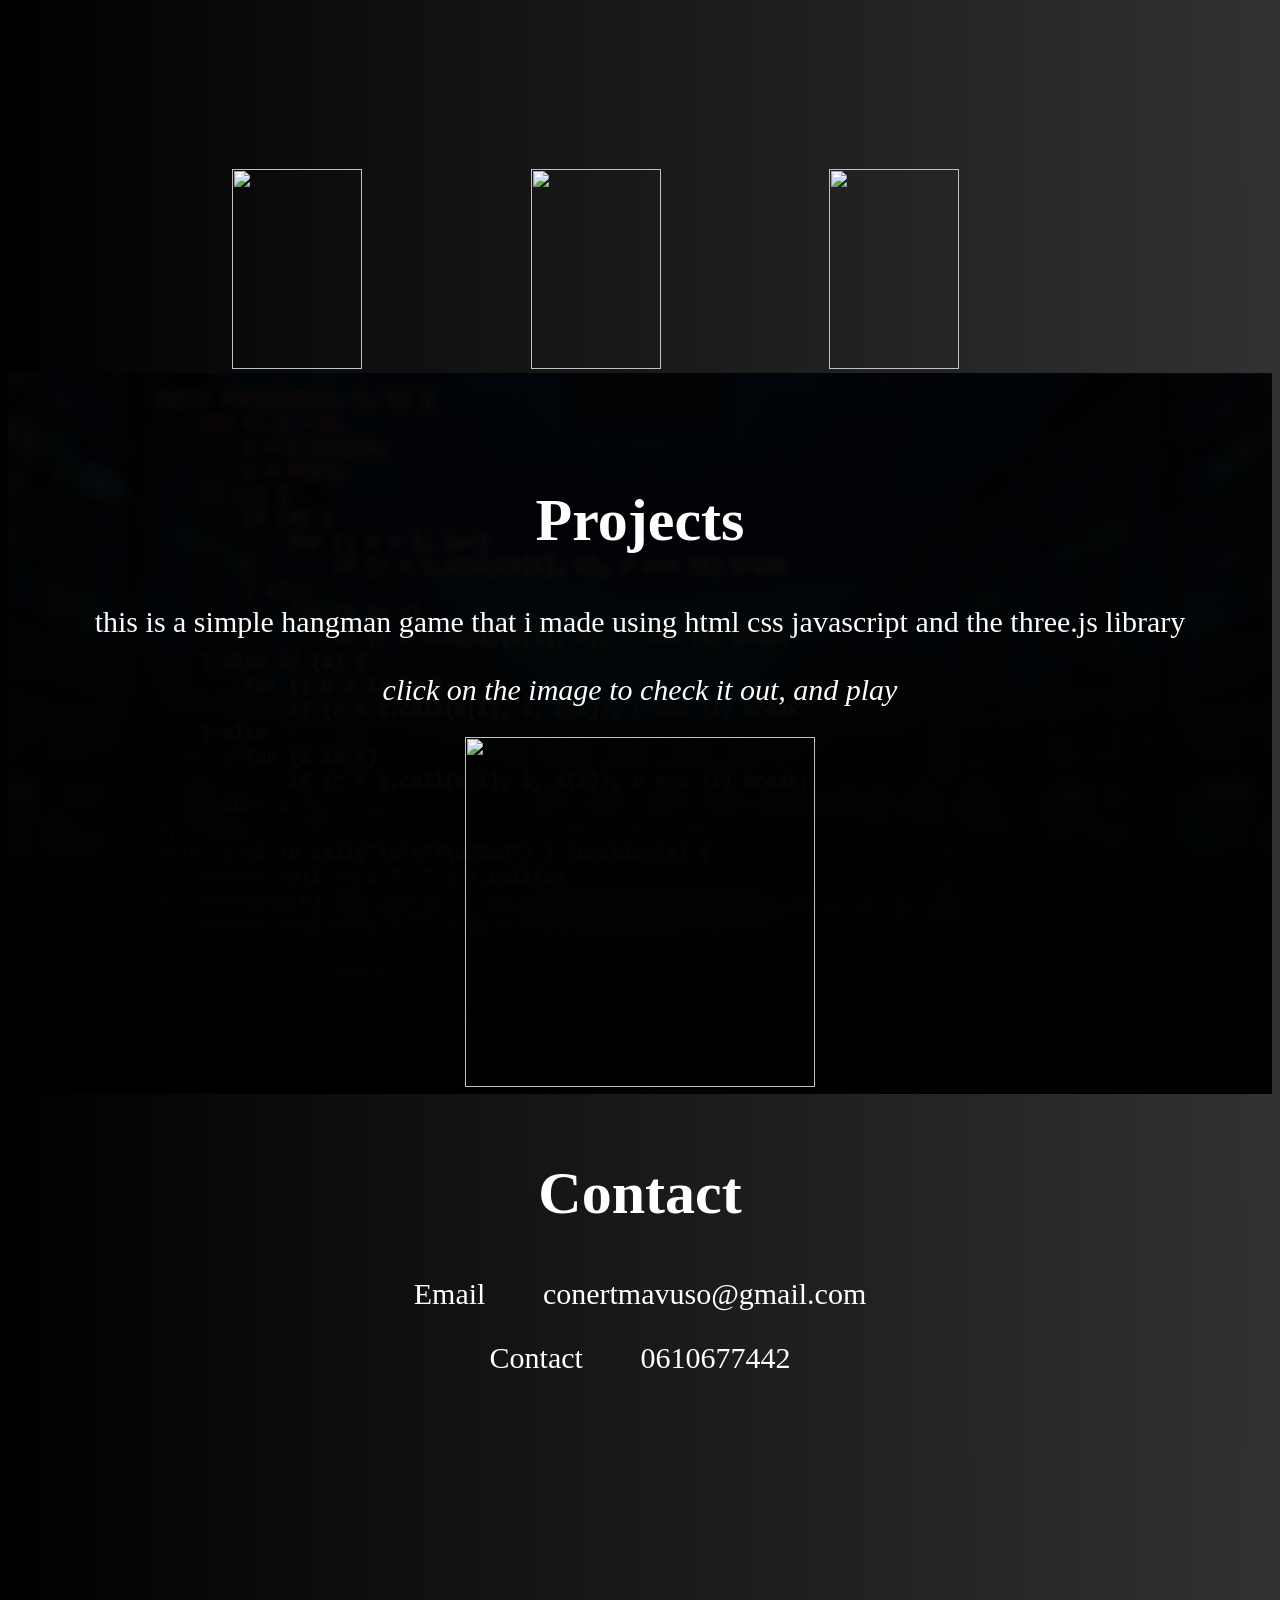
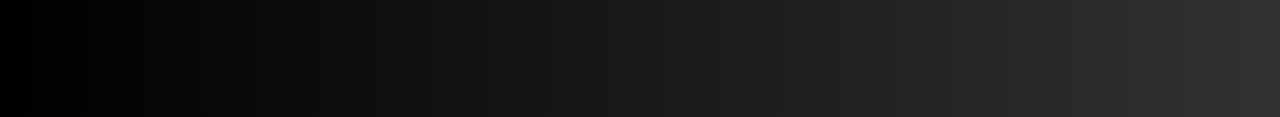
==== commit ea02f190: "removed floating home" ====
--- a/index.html
+++ b/index.html
@@ -11,10 +11,10 @@
   </head>
 
   <body> 
-    <div id="last">
+    <!-- <div id="last">
       <a href="#"> HOME </a>
       
-    </div>
+    </div> -->
     <div id="the_header">
         <header>
 
--- a/css/style.css
+++ b/css/style.css
@@ -121,7 +121,7 @@
   color: white;
   height: 600px;
   margin-top: -3.8%;
-  font-size: 6vw;
+  font-size: 30px;
   word-spacing: 50px;
   padding-top: 5%;
 }
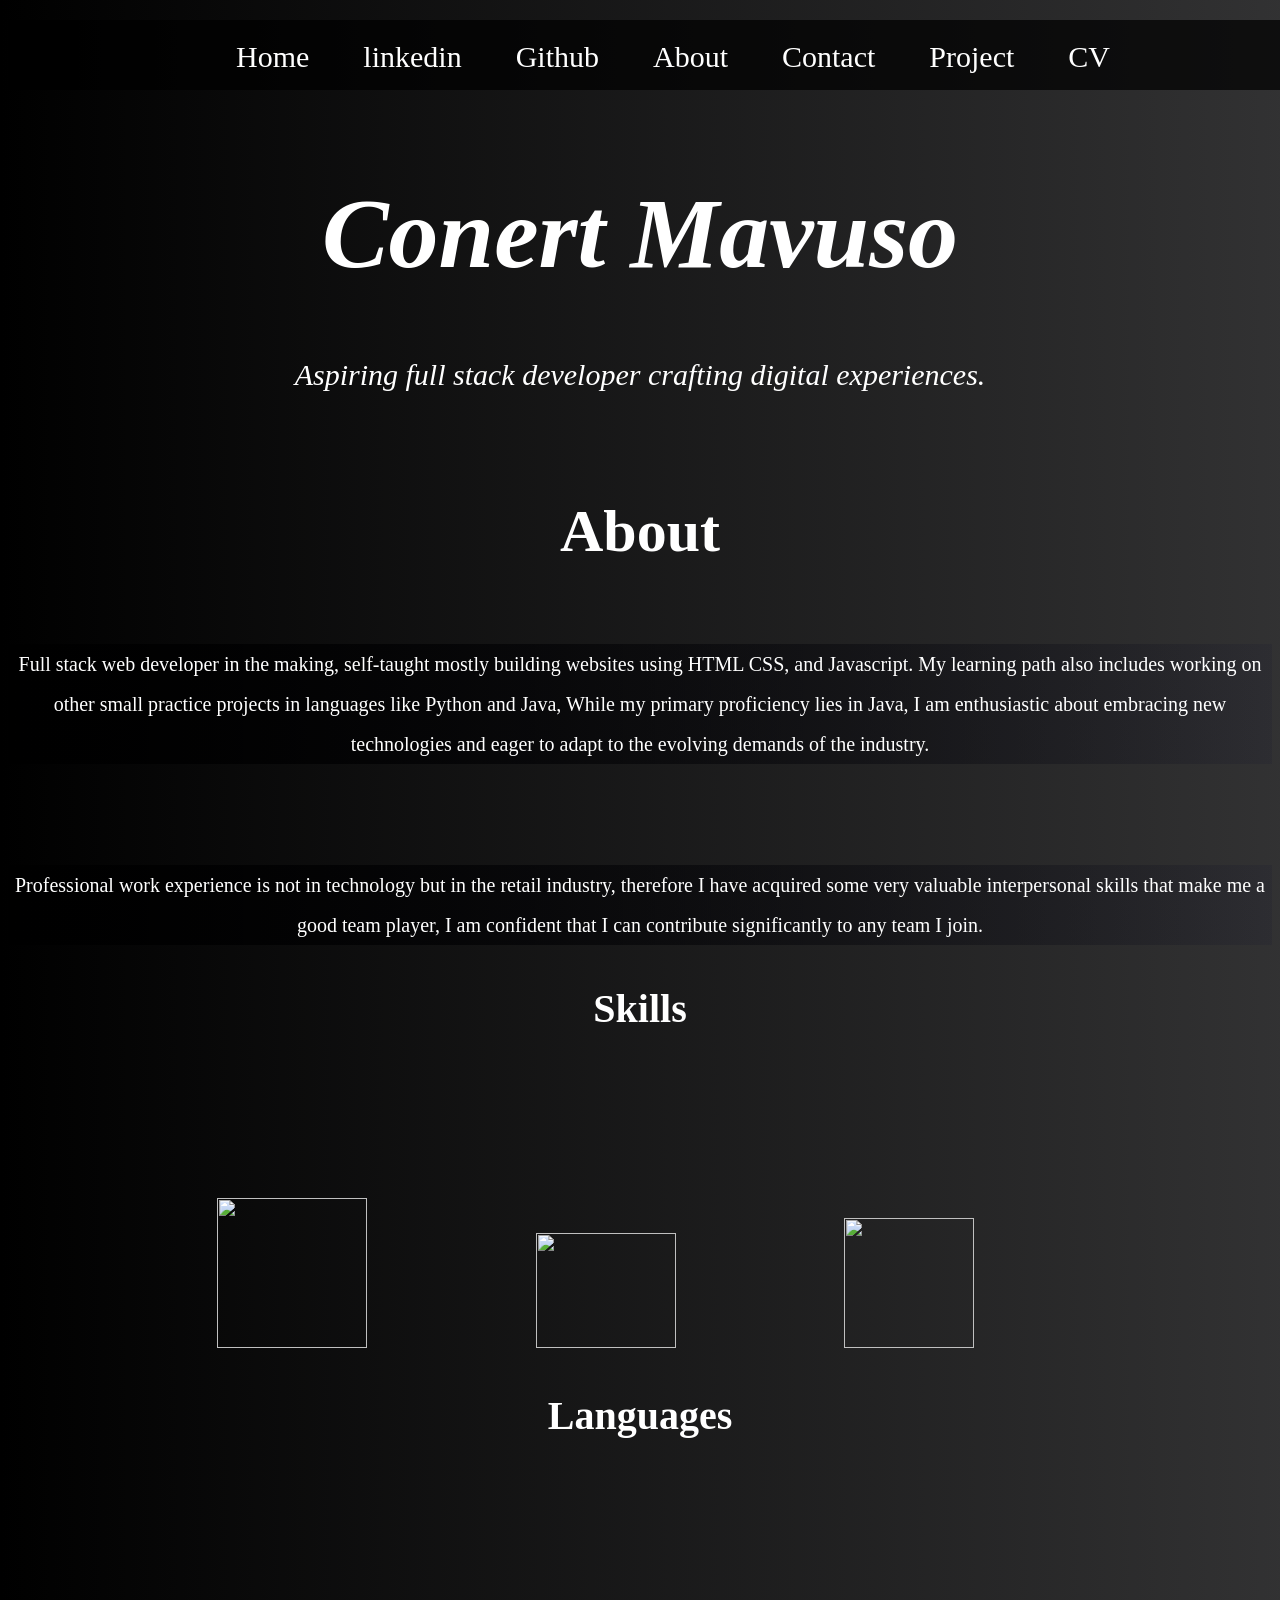
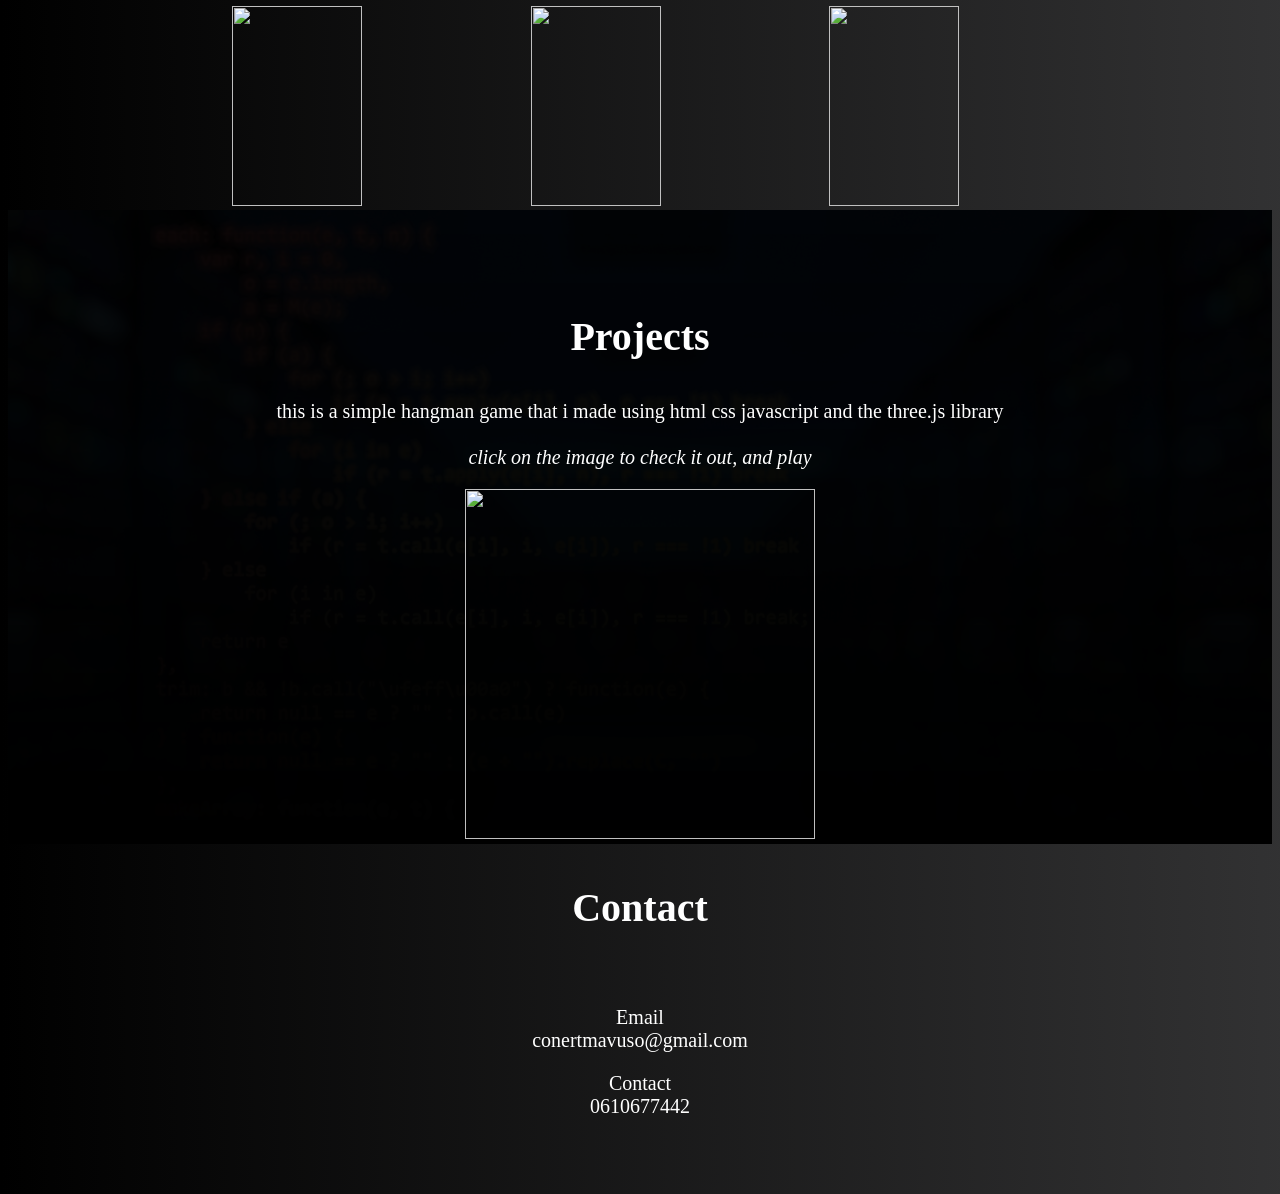
==== commit 9cd0efa2: "done" ====
--- a/index.html
+++ b/index.html
@@ -66,32 +66,35 @@
       </div>
 
 
-            <h2>Skills</h2>
-         
-            <div class="photos">
+            <h3>Skills</h3>
+         <div id="photos">
+<div class="photos">
                 <img src="pics/html-5.png" alt="" width="150" height="150">
                 <img src="pics/social.png" alt="" width="140" height="115">
                 <img src="pics/js.png" alt="" width="130" height="130">
           
             </div>
-            <h2>Languages</h2>
+            <h3>Languages</h3>
             <div class="photos">
                 <img src="pics/Python.png" alt="" width="130" height="200">
                 <img src="pics/C++.png" alt="" width="130" height="200">
                 <img src="pics/Java.png" alt="" width="130" height="200">
          
             </div>
+
+         </div>
+            
     
         <div id="third_paragraph">
-            <h2>Projects</h2>
+            <h3>Projects</h3>
             <p>this is a simple hangman game that i made using html css javascript and the three.js library<br><br><i>click on the image to check it out, and play</i> </p>
             <a href="https://conert1.github.io/personal-profile/game/"><img src="pics/hangman.png" alt="" height="350" width="350"></a>
         </div>
-
+<h3>Contact</h3>
         <div id="fourth_paragraph">
-        <h2>Contact</h2>
-        <p>Email            conertmavuso@gmail.com</p>
-        <p>Contact          0610677442</p>
+        
+        <p>Email      </br>      conertmavuso@gmail.com</p>
+        <p>Contact      </br>    0610677442</p>
         </div>
  
   </body>
--- a/css/style.css
+++ b/css/style.css
@@ -25,7 +25,7 @@
 
 h3{
   color: white;
-  font-size: 30px;
+  font-size: 40px;
 }
 
 header {
@@ -68,7 +68,7 @@
   margin-top: -3.8%;
   color: white;
   /* background-image: linear-gradient(rgba(0, 0, 0, 0.6), rgba(0, 0, 0, 0.8)), url("/pics/monitor-1307227_1920.jpg"); */
-  font-size: 30px;
+  font-size: 20px;
   white-space: 60px;
   line-height: 40px;
 }
@@ -112,16 +112,16 @@
 #third_paragraph {
   /* height: 650px; */
   color: white;
-  font-size: 30px;
+  font-size: 20px;
   background-image: linear-gradient(rgba(0, 0, 0, 0.95), rgba(0, 0, 0, 2)), url("/pics/source-4280758_1280.jpg");
   padding-top: 5%;
 }
 
 #fourth_paragraph {
   color: white;
-  height: 600px;
+  height: 200px;
   margin-top: -3.8%;
-  font-size: 30px;
+  font-size: 20px;
   word-spacing: 50px;
   padding-top: 5%;
 }
